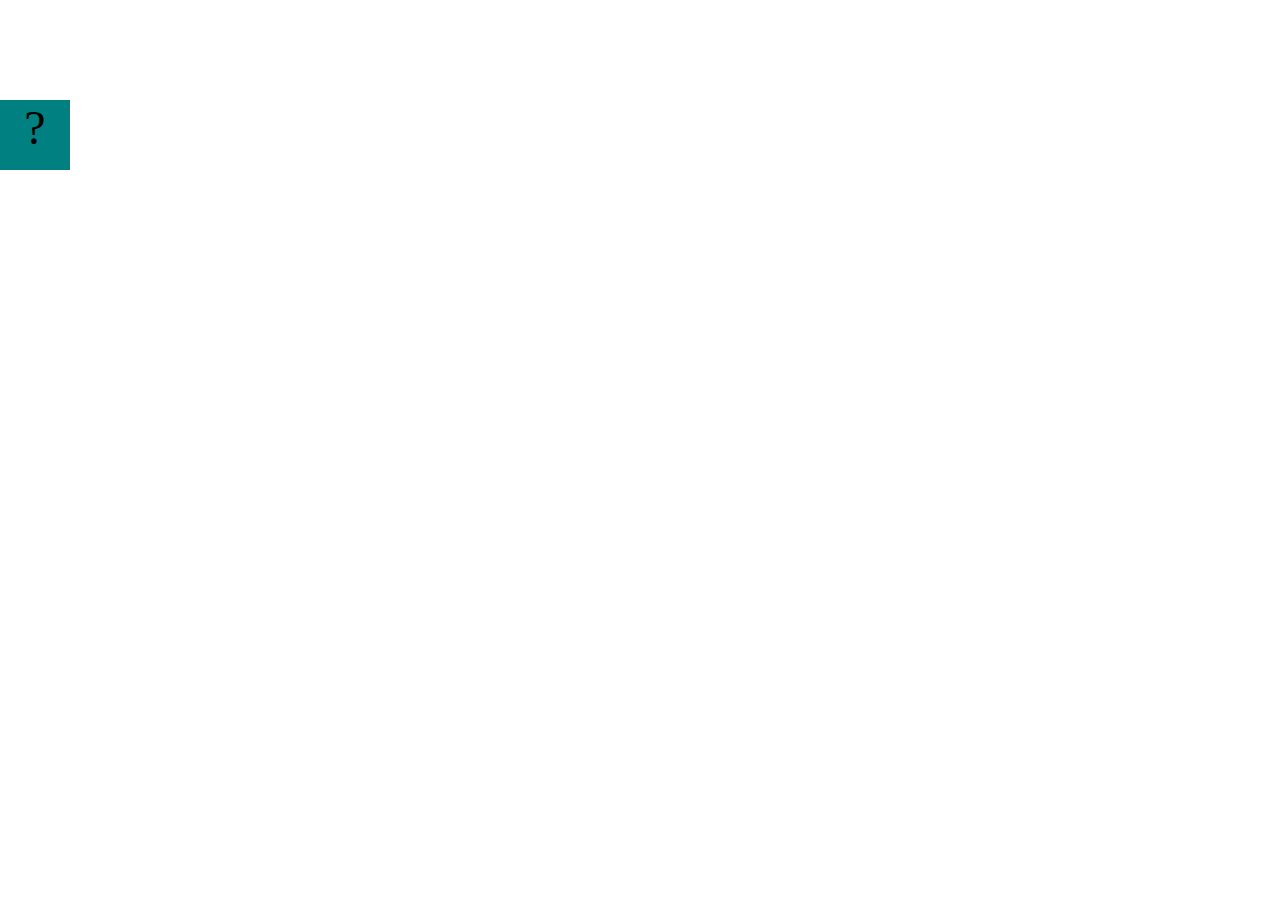
==== projects/bouncing-box/index.html @ b00ca557 "Initial commit" ====
<!DOCTYPE html>
<html>
<head>
	<meta charset="utf-8">
	<title>Bouncing Box</title>
	<script src="jquery.min.js"></script>
	<style>
		.box {
			width: 70px;
			height: 70px;
			background-color: teal;
			font-size: 300%;
			text-align: center;
			user-select: none;
			display: block;
			position: absolute;
			top: 100px;
			left: 0px;  /* <--- Change me! */
		}
		.board{
			height: 100vh;
		}
	</style>
	<!-- 	<script src="//cdnjs.cloudflare.com/ajax/libs/jquery/2.1.1/jquery.min.js"></script> -->

</head>
<body class="board">
	<!-- HTML for the box -->
	<div class="box">?</div>

	<script>
		(function(){
			'use strict'
			/* global jQuery */

			//////////////////////////////////////////////////////////////////
			/////////////////// SETUP DO NOT DELETE //////////////////////////
			//////////////////////////////////////////////////////////////////
			
			var box = jQuery('.box');	// reference to the HTML .box element
			var board = jQuery('.board');	// reference to the HTML .board element
			var boardWidth = board.width();	// the maximum X-Coordinate of the screen

			// Every 50 milliseconds, call the update Function (see below)
			setInterval(update, 50);
			
			// Every time the box is clicked, call the handleBoxClick Function (see below)
			box.on('click', handleBoxClick);

			// moves the Box to a new position on the screen along the X-Axis
			function moveBoxTo(newPositionX) {
				box.css("left", newPositionX);
			}

			// changes the text displayed on the Box
			function changeBoxText(newText) {
				box.text(newText);
			}

			//////////////////////////////////////////////////////////////////
			/////////////////// YOUR CODE BELOW HERE /////////////////////////
			//////////////////////////////////////////////////////////////////
			
			// TODO 2 - Variable declarations 
			

			
			/* 
			This Function will be called 20 times/second. Each time it is called,
			it should move the Box to a new location. If the box drifts off the screen
			turn it around! 
			*/
			function update() {
				

			};

			/* 
			This Function will be called each time the box is clicked. Each time it is called,
			it should increase the points total, increase the speed, and move the box to
			the left side of the screen.
			*/
			function handleBoxClick() {
				


			};
		})();
	</script>
</body>
</html>
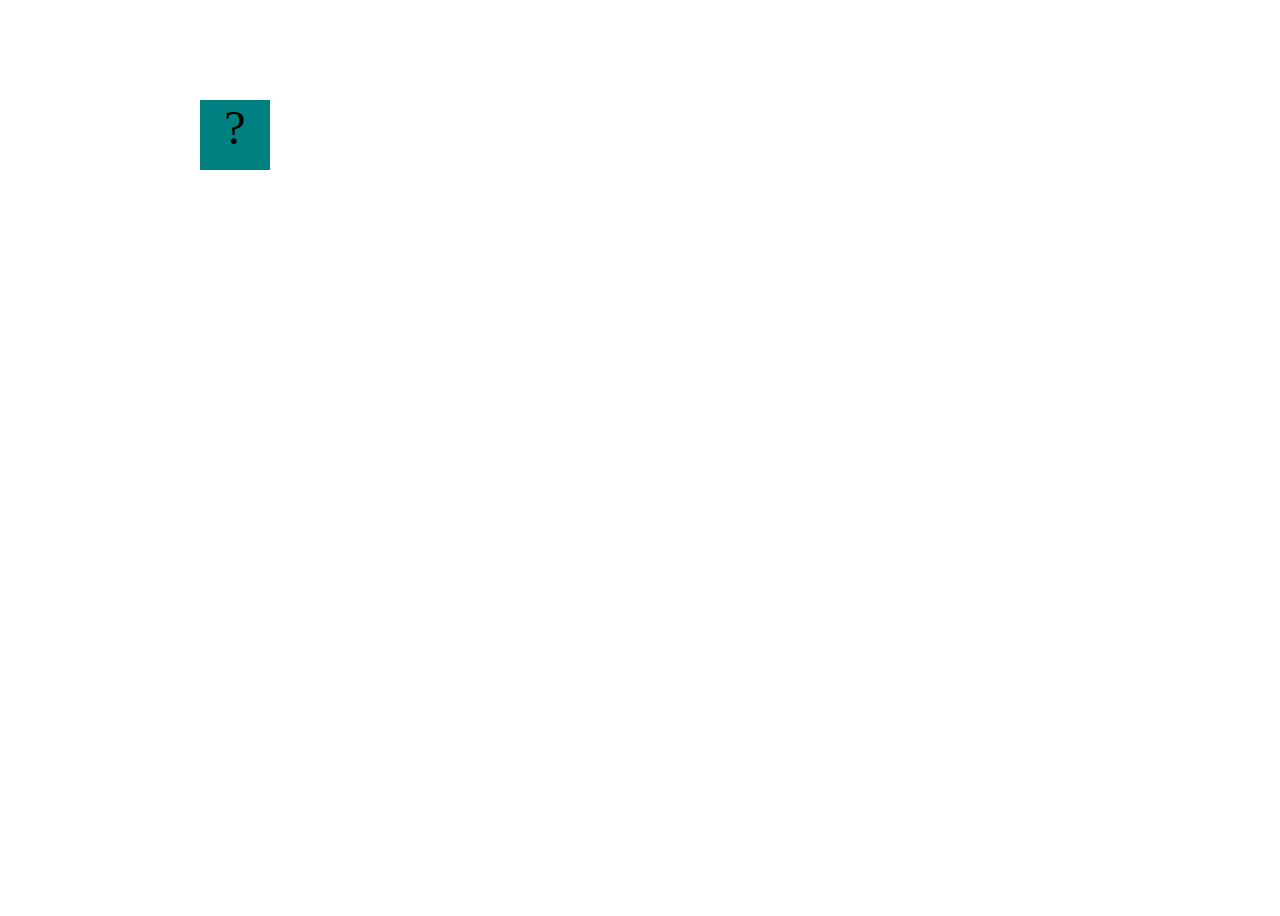
==== commit c87eaae1: "fix links" ====
--- a/projects/bouncing-box/index.html
+++ b/projects/bouncing-box/index.html
@@ -15,10 +15,11 @@
 			display: block;
 			position: absolute;
 			top: 100px;
-			left: 0px;  /* <--- Change me! */
+			left: 200px;  /* <--- Change me! */
 		}
 		.board{
 			height: 100vh;
+			
 		}
 	</style>
 	<!-- 	<script src="//cdnjs.cloudflare.com/ajax/libs/jquery/2.1.1/jquery.min.js"></script> -->
